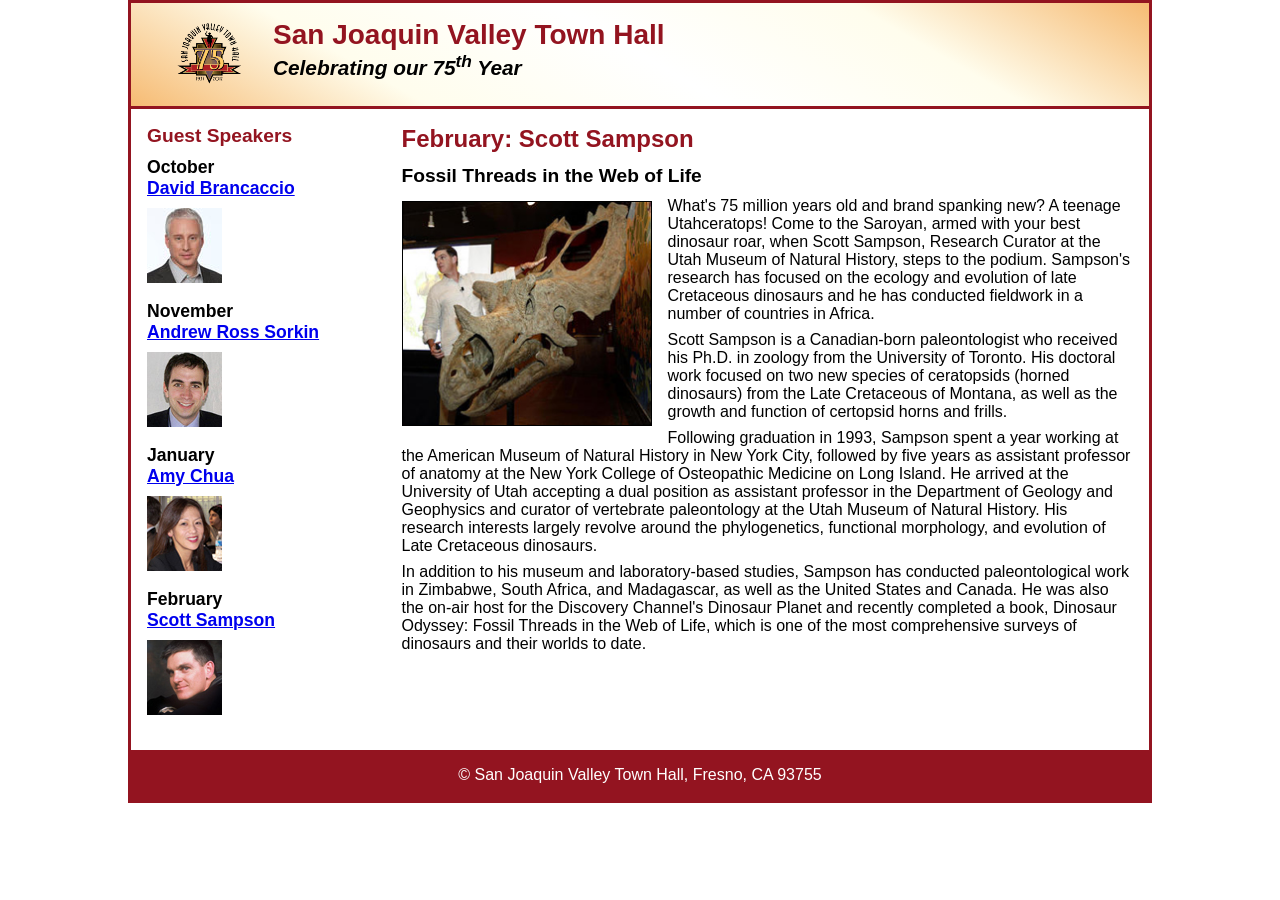
==== Sampson.html @ d95f8614 "Add Sampson.html file" ====
<!DOCTYPE html>
<html lang="en">

<head>
	<meta charset="utf-8">
	<meta name="viewport" content="width=device-width, initial-scale=1.0">
	<title>San Joaquin Valley Town Hall</title>
	<link rel="shortcut icon" href="favicon.ico">
	<link rel="stylesheet" href="main.css">
</head>
<body>
	<header>
		<img src="town_hall_logo.png" alt="Town Hall logo" width="66">
		<h2>San Joaquin Valley Town Hall</h2>
		<h3>Celebrating our 75<sup>th</sup> Year</h3>
	</header>
	<main> 
		<section>	
			<h1>February: Scott Sampson</h1>
			<h2>Fossil Threads in the Web of Life</h2>
			<article>
				<img class="speaker" src="sampson_dinosaur.jpg" alt="Scott Sampson with dinosaur">
				<p>What's 75 million years old and brand spanking new? A teenage Utahceratops! Come to the 
					Saroyan, armed with your best dinosaur roar, when Scott Sampson, Research Curator at the 
					Utah Museum of Natural History, steps to the podium. Sampson's research has focused on the 
					ecology and evolution of late Cretaceous dinosaurs and he has conducted fieldwork in a number 
					of countries in Africa.</p>
				<p>Scott Sampson is a Canadian-born paleontologist who received his Ph.D. in zoology from the 
					University of Toronto. His doctoral work focused on two new species of ceratopsids (horned 
					dinosaurs) from the Late Cretaceous of Montana, as well as the growth and function of certopsid 
					horns and frills.</p>
				<p>Following graduation in 1993, Sampson spent a year working at the American Museum of Natural 
					History in New York City, followed by five years as assistant professor of anatomy at the New 
					York College of Osteopathic Medicine on Long Island. He arrived at the University of Utah 
					accepting a dual position as assistant professor in the Department of Geology and Geophysics 
					and curator of vertebrate paleontology at the Utah Museum of Natural History. His research 
					interests largely revolve around the phylogenetics, functional morphology, and evolution of 
					Late Cretaceous dinosaurs.</p>
				<p>In addition to his museum and laboratory-based studies, Sampson has conducted paleontological 
					work in Zimbabwe, South Africa, and Madagascar, as well as the United States and Canada. He was 
					also the on-air host for the Discovery Channel's Dinosaur Planet and recently completed a book, 
					Dinosaur Odyssey: Fossil Threads in the Web of Life, which is one of the most 
					comprehensive surveys of dinosaurs and their worlds to date.</p>
			</article>
		</section>	
		<aside>
			<h2>Guest Speakers</h2>
			<h3>October<br><a href="#">David Brancaccio</a></h3>
			<img src="brancaccio75.jpg" alt="David Brancaccio photo">
			<h3>November<br><a href="#">Andrew Ross Sorkin</a></h3>
			<img src="sorkin75.jpg" alt="Andrew Ross Sorkin photo">
			<h3>January<br><a href="#">Amy Chua</a></h3>
			<img src="chua75.jpg" alt="Amy Chua photo">
			<h3>February<br><a href="#">Scott Sampson</a></h3>
			<img src="sampson75.jpg" alt="Scott Sampson">
		</aside>
	</main>
	<footer>
		<p>&copy; San Joaquin Valley Town Hall, Fresno, CA 93755</p>
	</footer>						
</body>
</html>
---- main.css ----
/* variables */
:root {
	--primary-color: #931420;
	--accent-color: #f6bb73;
	--light-accent: #fffded;
	--light: white;
	--dark: black;
}

/* reset */
* {
	margin: 0;
	padding: 0;
	box-sizing: border-box;
}

/* the default styles for the elements */
body {
	font-family: Arial, Helvetica, sans-serif;
    font-size: 100%;
    width: 80%;
    margin: auto;
    border: 3px solid var(--primary-color);
}
header, section, aside, footer { padding: 1em; }
h1, h2, h3, p, article { padding-bottom: .5em; }
h1 { font-size: 150%; }
h2 { font-size: 120%; }
h3 { font-size: 110%; }
a:focus, a:hover { font-style: italic; }

/* the styles for the header */
header {
	border-bottom: 3px solid var(--primary-color);
	background-image: linear-gradient(30deg, 
		var(--accent-color) 0%, 
		var(--light-accent) 25%, 
		var(--light) 50%, 
		var(--light-accent) 75%, 
		var(--accent-color) 100%);
	& h2 {
		font-size: 175%;
		color: var(--primary-color);
		padding-bottom: 0;
	}
	& h3 {
		font-size: 130%;
		font-style: italic;
	}
	& img {
		float: left;
		margin: 0 30px;
		width: clamp(40px, 15%, 66px);
	}
}

/* the styles for the main element */
main {
	clear: left;
	display: flex;
}

/* the styles for the section */
section {
	order: 2;
	flex-basis: 75%;
	& h1 {
		color: var(--primary-color);
		margin: 0;
	}
}

/* the styles for the article */
article {
	& img {
		float: left;
		margin: .25em 1em 1em 0;
		border: 1px solid var(--dark);
		width: min(100%, 250px);
	}
}

.speaker {
	animation: speaker-pulse 2s ease-in-out infinite alternate;
}

@keyframes speaker-pulse {
	to {
		filter: drop-shadow(10px 10px 10px var(--dark)) brightness(125%);
		transform: scale(1.1);
	}
}

/* the styles for the aside */
aside {
	order: 1;
	flex-basis: 25%;
	& h2 {
		color: var(--primary-color);
	}
	& img {
		margin-bottom: .9em;
		transform-origin: right center;
		transition: transform 2s;
	}
	& img:hover {
		/* transform: translateX(30px); */
		transform: rotate(180deg);
	}
}

@media (prefers-reduced-motion: reduce) {
	article img,
	.speaker,
	aside img,
	aside img:hover {
		animation: none;
		transition: none;
		transform: none;
	}
}

/* the styles for the footer */
footer {
	background-color: var(--primary-color);
	& p {
		text-align: center;
		color: white;
		padding-bottom: 0; 
	}
}
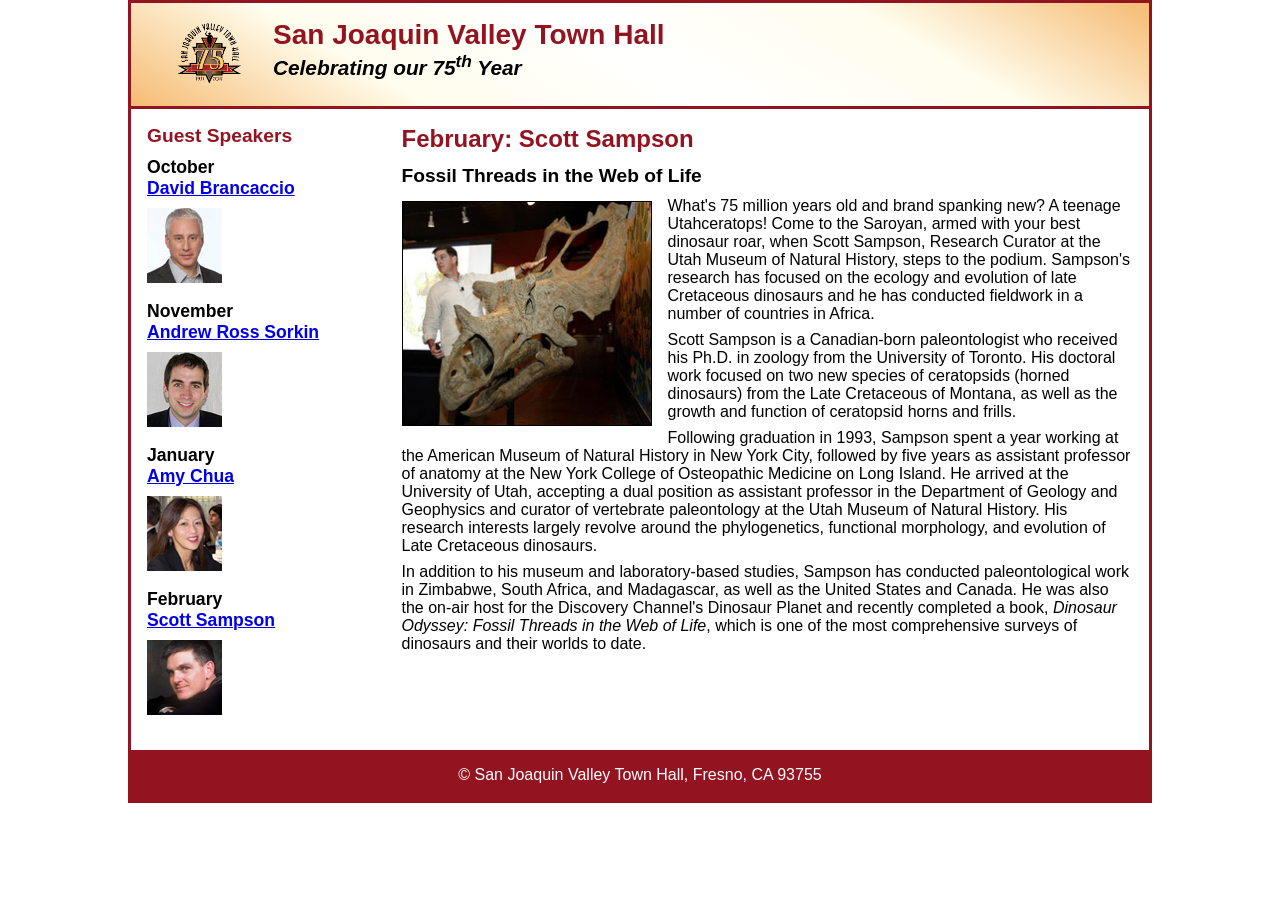
==== commit 46448f62: "Fix Sampson.html content and markup" ====
--- a/Sampson.html
+++ b/Sampson.html
@@ -1,62 +1,62 @@
-<!DOCTYPE html>
-<html lang="en">
-
-<head>
-	<meta charset="utf-8">
-	<meta name="viewport" content="width=device-width, initial-scale=1.0">
-	<title>San Joaquin Valley Town Hall</title>
-	<link rel="shortcut icon" href="favicon.ico">
-	<link rel="stylesheet" href="main.css">
-</head>
-<body>
-	<header>
-		<img src="town_hall_logo.png" alt="Town Hall logo" width="66">
-		<h2>San Joaquin Valley Town Hall</h2>
-		<h3>Celebrating our 75<sup>th</sup> Year</h3>
-	</header>
-	<main> 
-		<section>	
-			<h1>February: Scott Sampson</h1>
-			<h2>Fossil Threads in the Web of Life</h2>
-			<article>
-				<img class="speaker" src="sampson_dinosaur.jpg" alt="Scott Sampson with dinosaur">
-				<p>What's 75 million years old and brand spanking new? A teenage Utahceratops! Come to the 
-					Saroyan, armed with your best dinosaur roar, when Scott Sampson, Research Curator at the 
-					Utah Museum of Natural History, steps to the podium. Sampson's research has focused on the 
-					ecology and evolution of late Cretaceous dinosaurs and he has conducted fieldwork in a number 
-					of countries in Africa.</p>
-				<p>Scott Sampson is a Canadian-born paleontologist who received his Ph.D. in zoology from the 
-					University of Toronto. His doctoral work focused on two new species of ceratopsids (horned 
-					dinosaurs) from the Late Cretaceous of Montana, as well as the growth and function of certopsid 
-					horns and frills.</p>
-				<p>Following graduation in 1993, Sampson spent a year working at the American Museum of Natural 
-					History in New York City, followed by five years as assistant professor of anatomy at the New 
-					York College of Osteopathic Medicine on Long Island. He arrived at the University of Utah 
-					accepting a dual position as assistant professor in the Department of Geology and Geophysics 
-					and curator of vertebrate paleontology at the Utah Museum of Natural History. His research 
-					interests largely revolve around the phylogenetics, functional morphology, and evolution of 
-					Late Cretaceous dinosaurs.</p>
-				<p>In addition to his museum and laboratory-based studies, Sampson has conducted paleontological 
-					work in Zimbabwe, South Africa, and Madagascar, as well as the United States and Canada. He was 
-					also the on-air host for the Discovery Channel's Dinosaur Planet and recently completed a book, 
-					Dinosaur Odyssey: Fossil Threads in the Web of Life, which is one of the most 
-					comprehensive surveys of dinosaurs and their worlds to date.</p>
-			</article>
-		</section>	
-		<aside>
-			<h2>Guest Speakers</h2>
-			<h3>October<br><a href="#">David Brancaccio</a></h3>
-			<img src="brancaccio75.jpg" alt="David Brancaccio photo">
-			<h3>November<br><a href="#">Andrew Ross Sorkin</a></h3>
-			<img src="sorkin75.jpg" alt="Andrew Ross Sorkin photo">
-			<h3>January<br><a href="#">Amy Chua</a></h3>
-			<img src="chua75.jpg" alt="Amy Chua photo">
-			<h3>February<br><a href="#">Scott Sampson</a></h3>
-			<img src="sampson75.jpg" alt="Scott Sampson">
-		</aside>
-	</main>
-	<footer>
-		<p>&copy; San Joaquin Valley Town Hall, Fresno, CA 93755</p>
-	</footer>						
-</body>
-</html>
+<!DOCTYPE html>
+<html lang="en">
+
+<head>
+	<meta charset="utf-8">
+	<meta name="viewport" content="width=device-width, initial-scale=1.0">
+	<title>San Joaquin Valley Town Hall</title>
+	<link rel="shortcut icon" href="favicon.ico">
+	<link rel="stylesheet" href="main.css">
+</head>
+<body>
+	<header>
+		<img src="town_hall_logo.png" alt="Town Hall logo" width="66">
+		<h2>San Joaquin Valley Town Hall</h2>
+		<h3>Celebrating our 75<sup>th</sup> Year</h3>
+	</header>
+	<main>
+		<section>
+			<h1>February: Scott Sampson</h1>
+			<h2>Fossil Threads in the Web of Life</h2>
+			<article>
+				<img class="speaker" src="sampson_dinosaur.jpg" alt="Scott Sampson with dinosaur">
+				<p>What's 75 million years old and brand spanking new? A teenage Utahceratops! Come to the
+					Saroyan, armed with your best dinosaur roar, when Scott Sampson, Research Curator at the
+					Utah Museum of Natural History, steps to the podium. Sampson's research has focused on the
+					ecology and evolution of late Cretaceous dinosaurs and he has conducted fieldwork in a number
+					of countries in Africa.</p>
+				<p>Scott Sampson is a Canadian-born paleontologist who received his Ph.D. in zoology from the
+					University of Toronto. His doctoral work focused on two new species of ceratopsids (horned
+					dinosaurs) from the Late Cretaceous of Montana, as well as the growth and function of ceratopsid
+					horns and frills.</p>
+				<p>Following graduation in 1993, Sampson spent a year working at the American Museum of Natural
+					History in New York City, followed by five years as assistant professor of anatomy at the New
+					York College of Osteopathic Medicine on Long Island. He arrived at the University of Utah,
+					accepting a dual position as assistant professor in the Department of Geology and Geophysics
+					and curator of vertebrate paleontology at the Utah Museum of Natural History. His research
+					interests largely revolve around the phylogenetics, functional morphology, and evolution of
+					Late Cretaceous dinosaurs.</p>
+				<p>In addition to his museum and laboratory-based studies, Sampson has conducted paleontological
+					work in Zimbabwe, South Africa, and Madagascar, as well as the United States and Canada. He was
+					also the on-air host for the Discovery Channel's Dinosaur Planet and recently completed a book,
+					<em>Dinosaur Odyssey: Fossil Threads in the Web of Life</em>, which is one of the most
+					comprehensive surveys of dinosaurs and their worlds to date.</p>
+			</article>
+		</section>
+		<aside>
+			<h2>Guest Speakers</h2>
+			<h3>October<br><a href="#">David Brancaccio</a></h3>
+			<img src="brancaccio75.jpg" alt="David Brancaccio photo">
+			<h3>November<br><a href="#">Andrew Ross Sorkin</a></h3>
+			<img src="sorkin75.jpg" alt="Andrew Ross Sorkin photo">
+			<h3>January<br><a href="#">Amy Chua</a></h3>
+			<img src="chua75.jpg" alt="Amy Chua photo">
+			<h3>February<br><a href="#">Scott Sampson</a></h3>
+			<img src="sampson75.jpg" alt="Scott Sampson photo">
+		</aside>
+	</main>
+	<footer>
+		<p>&copy; San Joaquin Valley Town Hall, Fresno, CA 93755</p>
+	</footer>
+</body>
+</html>
